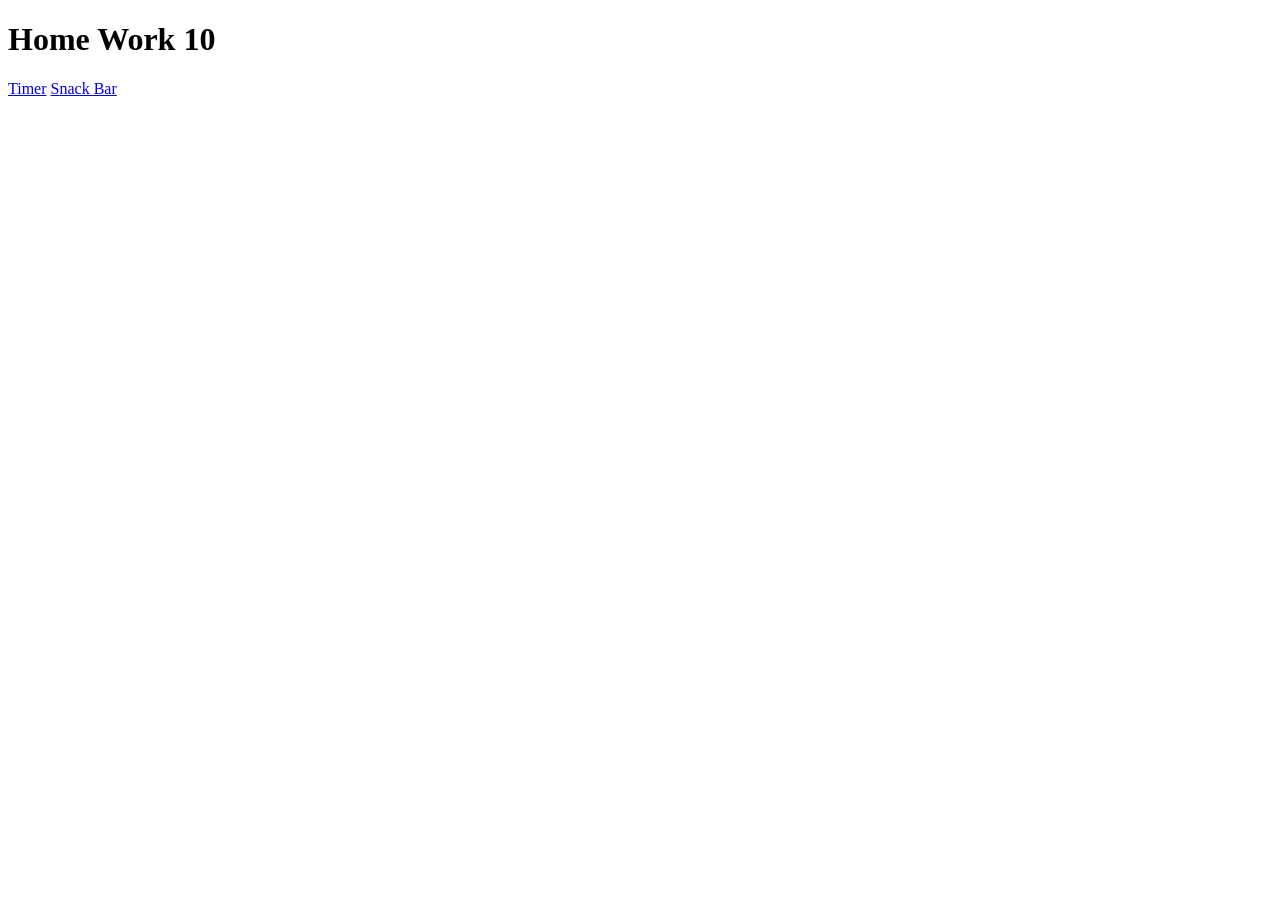
==== index.html @ e427d76e "Deploying to gh-pages from @ lukinivan/goit-js-hw-11@08168291a7019a6c605b3fdaec6d6815a173c917 🚀" ====
<!DOCTYPE html>
<html lang="en">
  <head>
    <meta charset="UTF-8" />
    <link rel="icon" type="image/svg+xml" href="/goit-js-hw-11/favicon.svg" />
    <meta name="viewport" content="width=device-width, initial-scale=1.0" />
    <title>Vanilla App Template</title>
    <!-- <link rel="stylesheet" href="./css/styles.css" /> -->
  </head>
  <body>
    <h1>Home Work 10</h1>
    <a href="./1-timer.html">Timer</a>
    <a href="./2-snackbar.html">Snack Bar</a>
  </body>
</html>
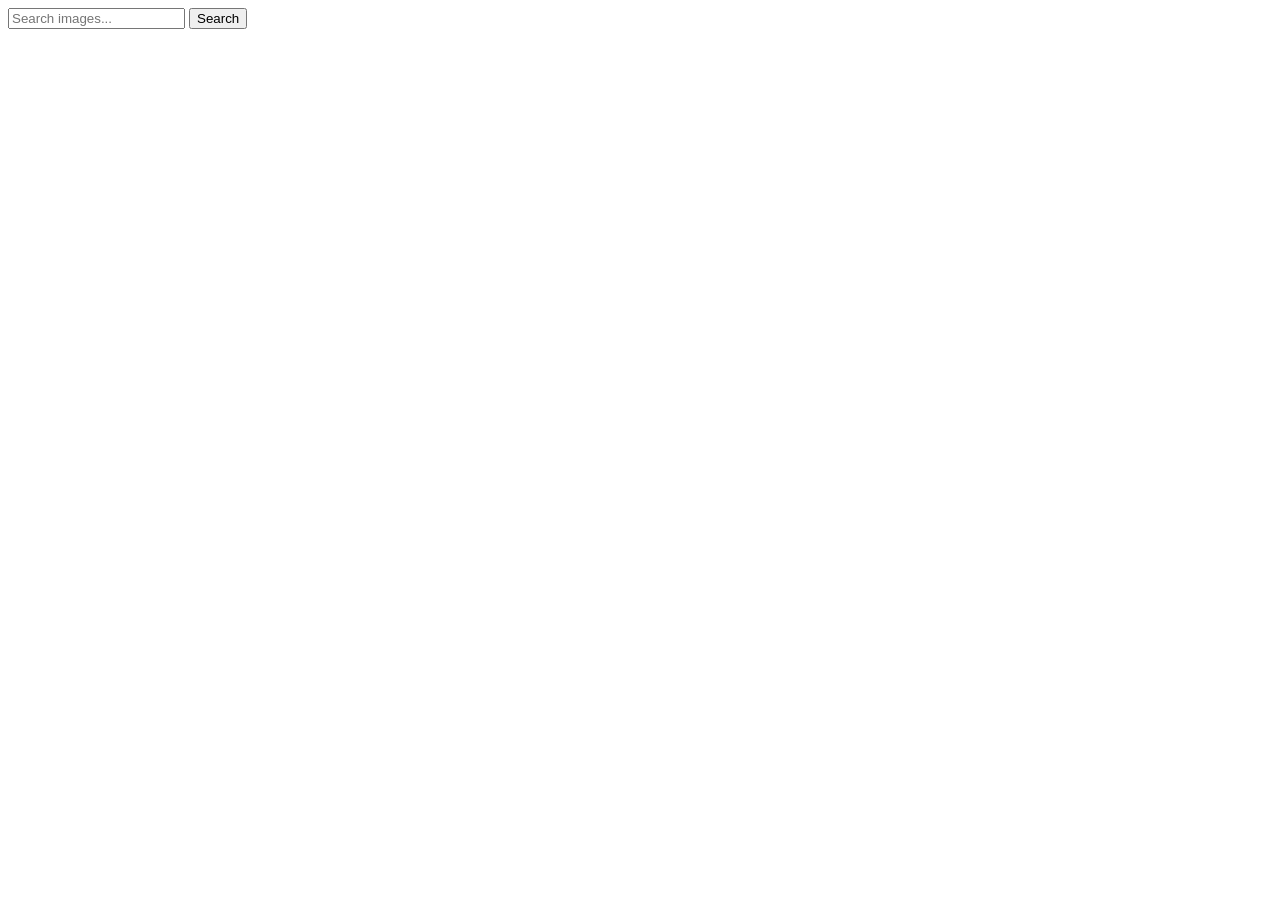
==== commit 18b75e04: "Deploying to gh-pages from @ lukinivan/goit-js-hw-11@c05c1c2b3d8d118164151b7929043aa015b0a801 🚀" ====
--- a/index.html
+++ b/index.html
@@ -2,14 +2,30 @@
 <html lang="en">
   <head>
     <meta charset="UTF-8" />
-    <link rel="icon" type="image/svg+xml" href="/goit-js-hw-11/favicon.svg" />
     <meta name="viewport" content="width=device-width, initial-scale=1.0" />
-    <title>Vanilla App Template</title>
-    <!-- <link rel="stylesheet" href="./css/styles.css" /> -->
+
+    
+    
+
+    <title>HW 11</title>
+    <script type="module" crossorigin src="/goit-js-hw-11/commonHelpers.js"></script>
+    <link rel="modulepreload" crossorigin href="/goit-js-hw-11/assets/vendor-0fc460d7.js">
+    <link rel="stylesheet" href="/goit-js-hw-11/assets/vendor-4b066c51.css">
+    <link rel="stylesheet" href="/goit-js-hw-11/assets/index-5049c862.css">
   </head>
   <body>
-    <h1>Home Work 10</h1>
-    <a href="./1-timer.html">Timer</a>
-    <a href="./2-snackbar.html">Snack Bar</a>
+    <form action="" class="request-form js-request-form">
+      <input
+        class="request-field"
+        type="text"
+        name="query"
+        placeholder="Search images... "
+      />
+      <button class="request-btn" type="submit">Search</button>
+    </form>
+
+    <span class="js-loader"></span>
+
+    <div class="gallery js-gallery"></div>
   </body>
 </html>
